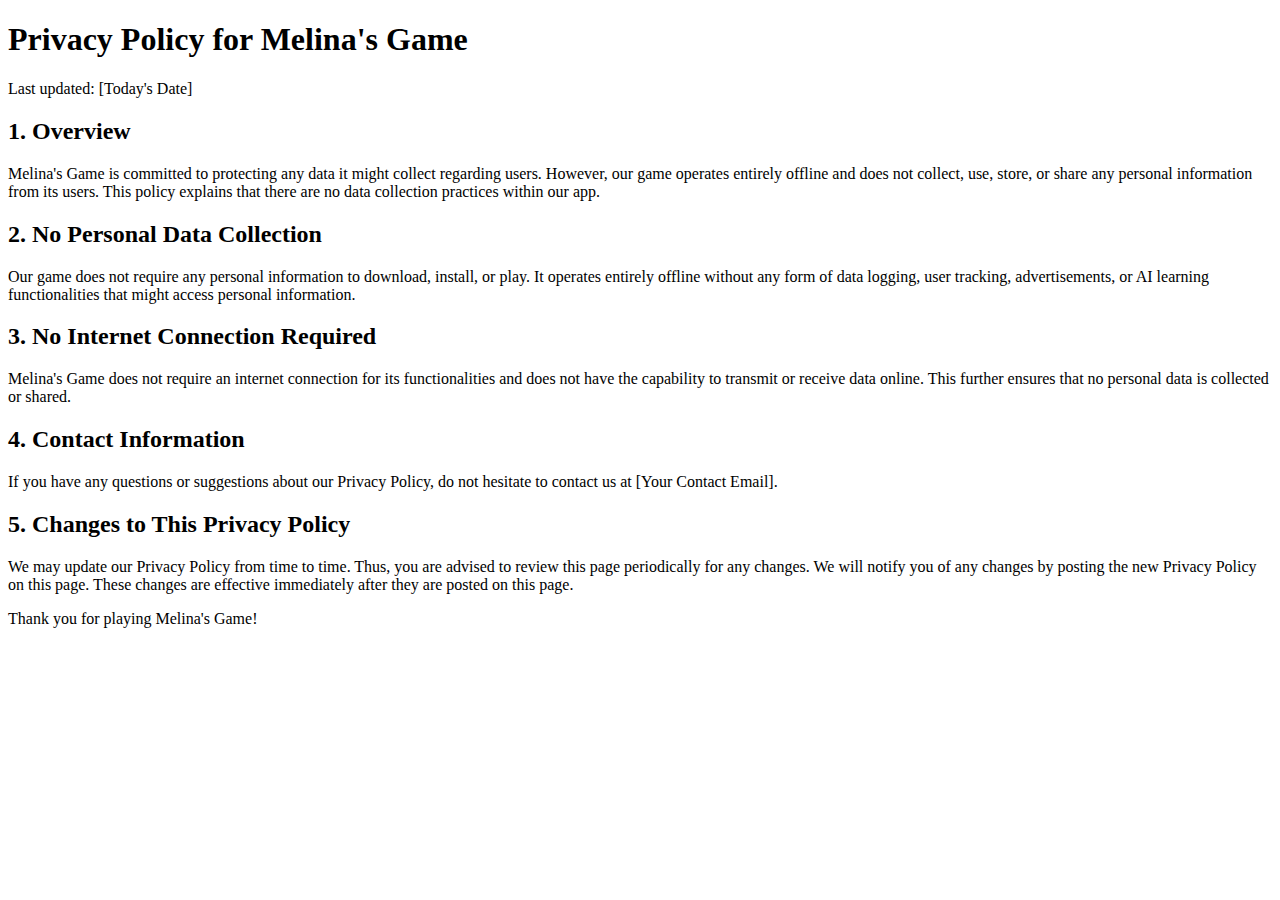
==== privacy-policy.html @ 354d1872 "Create privacy-policy.html" ====
<!DOCTYPE html>
<html lang="en">
<head>
    <meta charset="UTF-8">
    <meta name="viewport" content="width=device-width, initial-scale=1.0">
    <title>Privacy Policy - Melina's Application</title>
</head>
<body>
    <h1>Privacy Policy for Melina's Game</h1>
    <p>Last updated: [Today's Date]</p>

    <h2>1. Overview</h2>
    <p>Melina's Game is committed to protecting any data it might collect regarding users. However, our game operates entirely offline and does not collect, use, store, or share any personal information from its users. This policy explains that there are no data collection practices within our app.</p>

    <h2>2. No Personal Data Collection</h2>
    <p>Our game does not require any personal information to download, install, or play. It operates entirely offline without any form of data logging, user tracking, advertisements, or AI learning functionalities that might access personal information.</p>

    <h2>3. No Internet Connection Required</h2>
    <p>Melina's Game does not require an internet connection for its functionalities and does not have the capability to transmit or receive data online. This further ensures that no personal data is collected or shared.</p>

    <h2>4. Contact Information</h2>
    <p>If you have any questions or suggestions about our Privacy Policy, do not hesitate to contact us at [Your Contact Email].</p>

    <h2>5. Changes to This Privacy Policy</h2>
    <p>We may update our Privacy Policy from time to time. Thus, you are advised to review this page periodically for any changes. We will notify you of any changes by posting the new Privacy Policy on this page. These changes are effective immediately after they are posted on this page.</p>
    
    <footer>
        <p>Thank you for playing Melina's Game!</p>
    </footer>
</body>
</html>
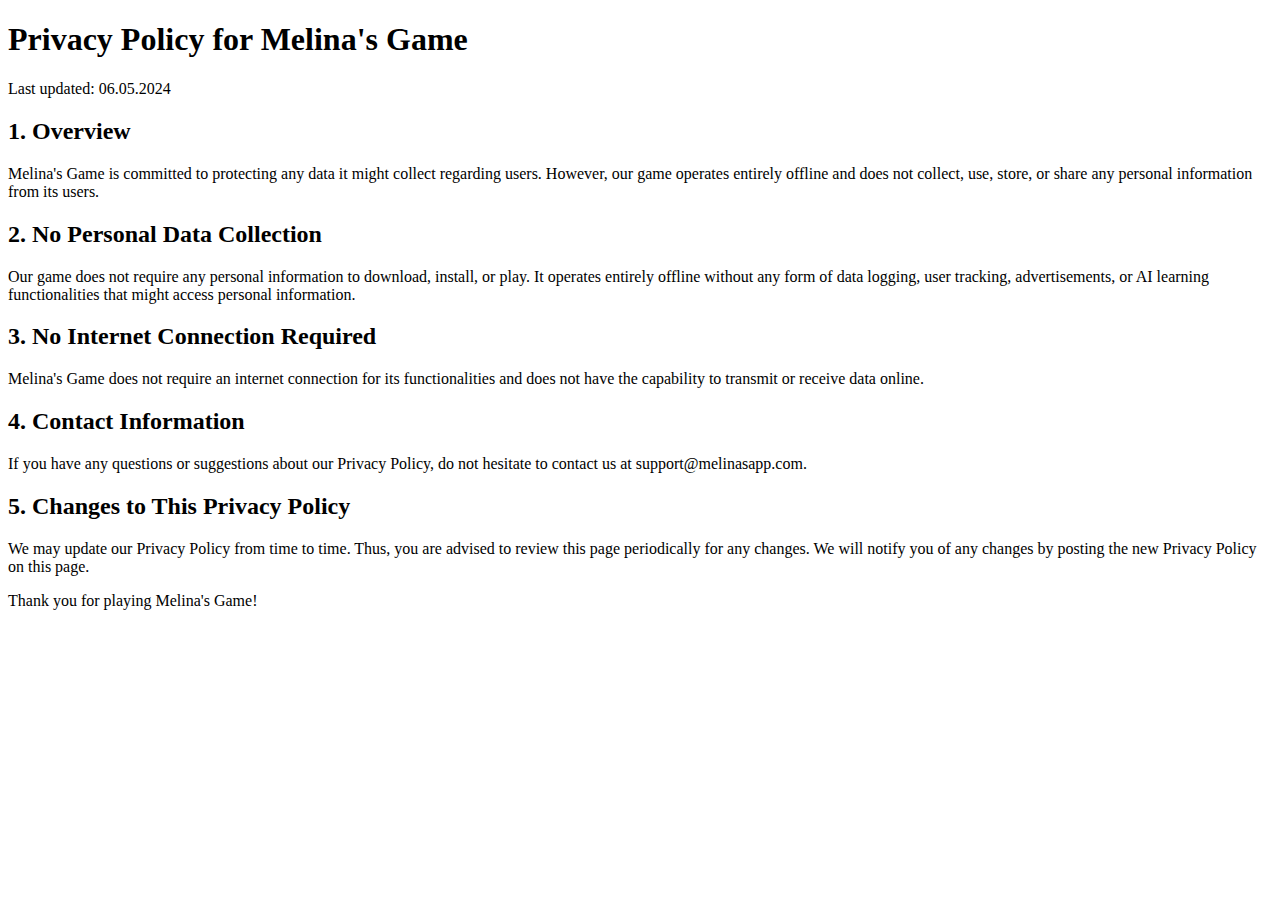
==== commit b3a25d31: "Update privacy-policy.html" ====
--- a/privacy-policy.html
+++ b/privacy-policy.html
@@ -7,22 +7,22 @@
 </head>
 <body>
     <h1>Privacy Policy for Melina's Game</h1>
-    <p>Last updated: [Today's Date]</p>
+    <p>Last updated: 06.05.2024</p>
 
     <h2>1. Overview</h2>
-    <p>Melina's Game is committed to protecting any data it might collect regarding users. However, our game operates entirely offline and does not collect, use, store, or share any personal information from its users. This policy explains that there are no data collection practices within our app.</p>
+    <p>Melina's Game is committed to protecting any data it might collect regarding users. However, our game operates entirely offline and does not collect, use, store, or share any personal information from its users.</p>
 
     <h2>2. No Personal Data Collection</h2>
     <p>Our game does not require any personal information to download, install, or play. It operates entirely offline without any form of data logging, user tracking, advertisements, or AI learning functionalities that might access personal information.</p>
 
     <h2>3. No Internet Connection Required</h2>
-    <p>Melina's Game does not require an internet connection for its functionalities and does not have the capability to transmit or receive data online. This further ensures that no personal data is collected or shared.</p>
+    <p>Melina's Game does not require an internet connection for its functionalities and does not have the capability to transmit or receive data online.</p>
 
     <h2>4. Contact Information</h2>
-    <p>If you have any questions or suggestions about our Privacy Policy, do not hesitate to contact us at [Your Contact Email].</p>
+    <p>If you have any questions or suggestions about our Privacy Policy, do not hesitate to contact us at support@melinasapp.com.</p>
 
     <h2>5. Changes to This Privacy Policy</h2>
-    <p>We may update our Privacy Policy from time to time. Thus, you are advised to review this page periodically for any changes. We will notify you of any changes by posting the new Privacy Policy on this page. These changes are effective immediately after they are posted on this page.</p>
+    <p>We may update our Privacy Policy from time to time. Thus, you are advised to review this page periodically for any changes. We will notify you of any changes by posting the new Privacy Policy on this page.</p>
     
     <footer>
         <p>Thank you for playing Melina's Game!</p>
